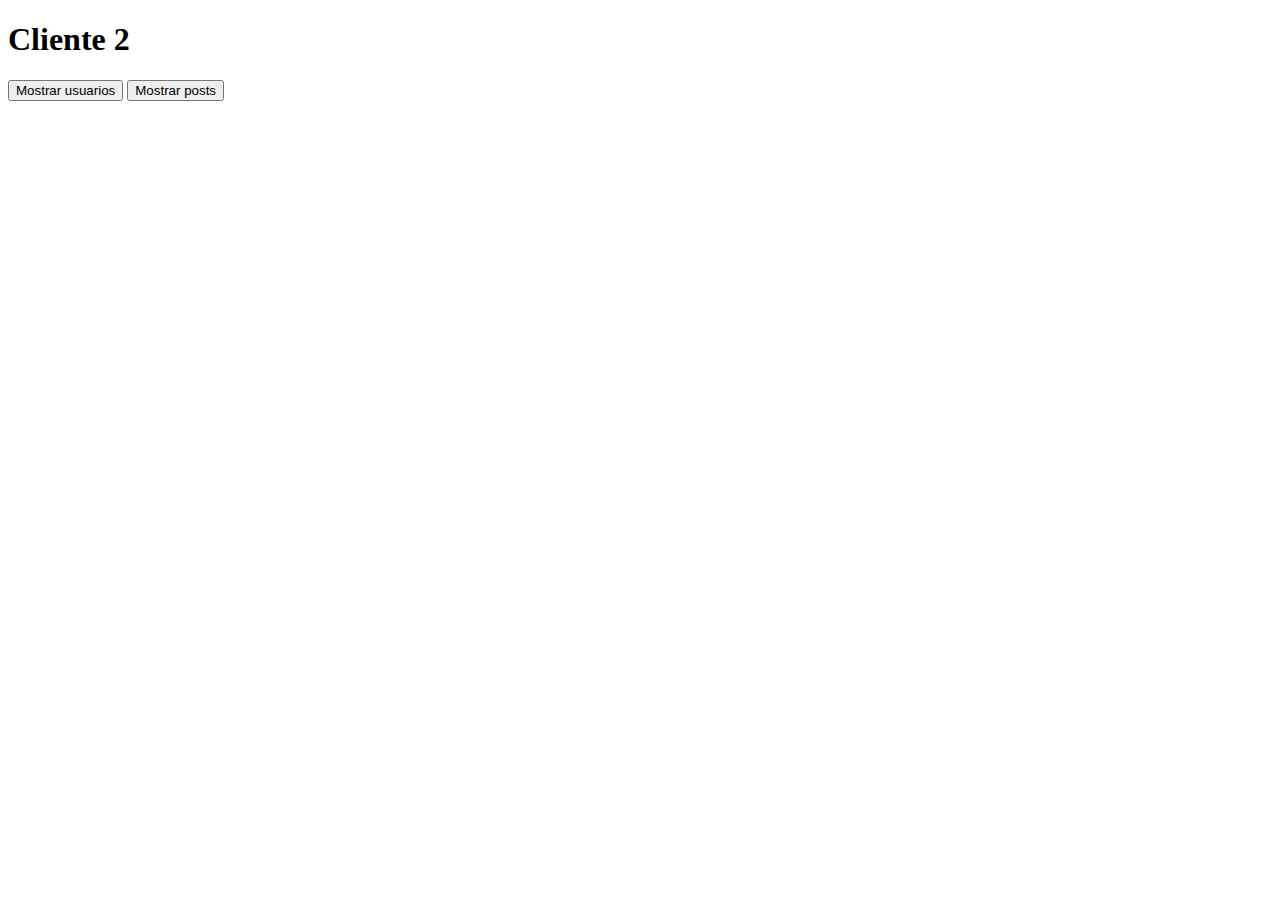
==== client-results-screen/index.html @ 99d30c0b "feat" ====
<!DOCTYPE html>
<html lang="es">
	<head>
		<meta charset="UTF-8" />
		<meta name="viewport" content="width=device-width, initial-scale=1.0" />
		<title>Cliente 2</title>
		<link rel="stylesheet" href="styles.css" />
	</head>
	<body>
		<div class="container">
			<h1>Cliente 2</h1>
			<div class="buttons-container">
				<button id="fetch-users" class="btn">Mostrar usuarios</button>
				<button id="fetch-posts" class="btn">Mostrar posts</button>
			</div>
			<div id="data-container" class="data-grid"></div>
		</div>

		<script src="script.js"></script>
	</body>
</html>
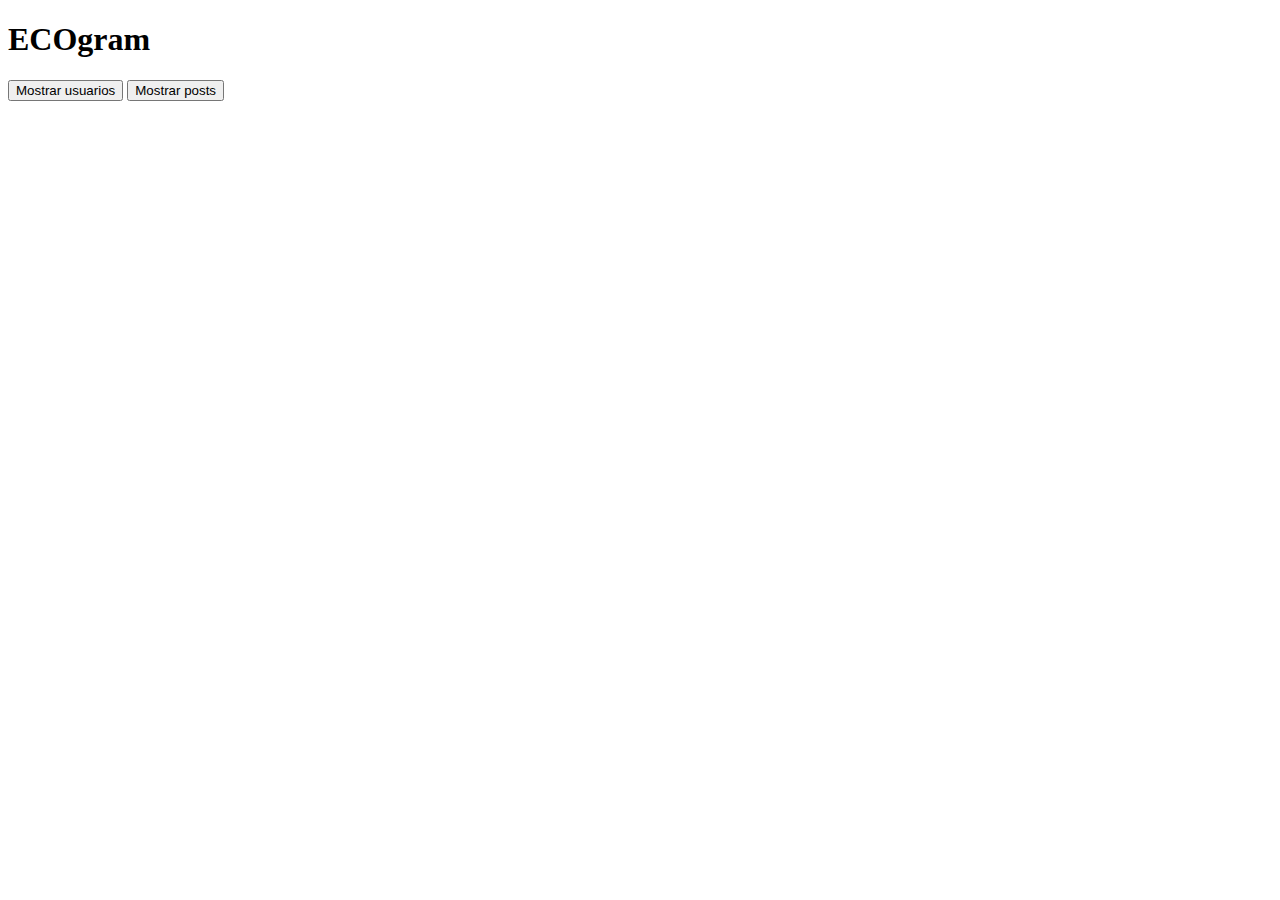
==== commit 7b700407: "feat - 2" ====
--- a/client-results-screen/index.html
+++ b/client-results-screen/index.html
@@ -8,7 +8,7 @@
 	</head>
 	<body>
 		<div class="container">
-			<h1>Cliente 2</h1>
+			<h1>ECOgram</h1>
 			<div class="buttons-container">
 				<button id="fetch-users" class="btn">Mostrar usuarios</button>
 				<button id="fetch-posts" class="btn">Mostrar posts</button>
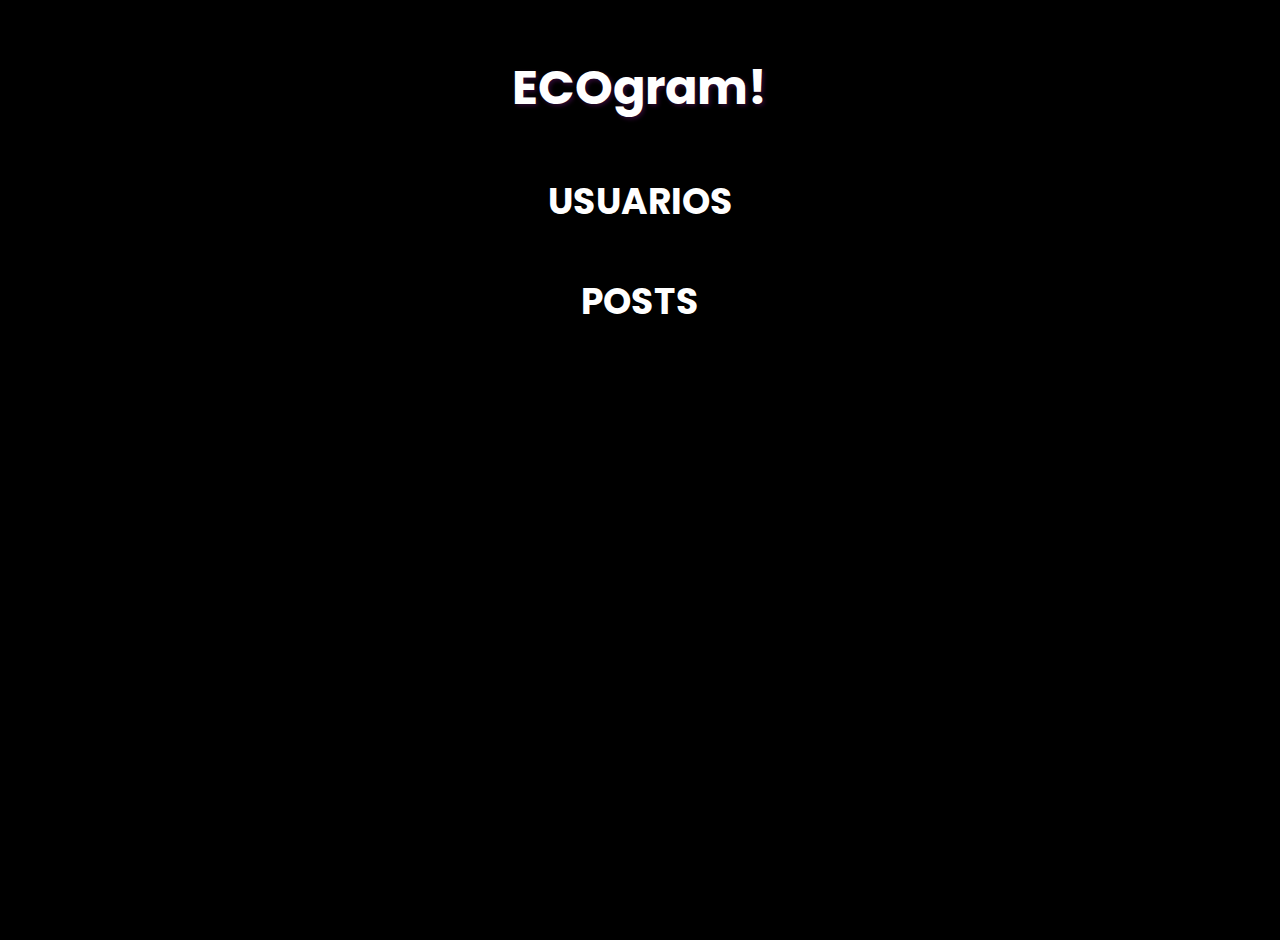
==== commit 418d1679: "feat - 3" ====
--- a/client-results-screen/index.html
+++ b/client-results-screen/index.html
@@ -1,21 +1,18 @@
 <!DOCTYPE html>
-<html lang="es">
+<html lang="en">
 	<head>
 		<meta charset="UTF-8" />
 		<meta name="viewport" content="width=device-width, initial-scale=1.0" />
-		<title>Cliente 2</title>
-		<link rel="stylesheet" href="styles.css" />
+		<link rel="stylesheet" href="index.css" />
+
+		<title>ADMIN</title>
 	</head>
 	<body>
-		<div class="container">
-			<h1>ECOgram</h1>
-			<div class="buttons-container">
-				<button id="fetch-users" class="btn">Mostrar usuarios</button>
-				<button id="fetch-posts" class="btn">Mostrar posts</button>
-			</div>
-			<div id="data-container" class="data-grid"></div>
-		</div>
-
-		<script src="script.js"></script>
+		<h1>ECOgram!</h1>
+		<h2>USUARIOS</h2>
+		<section id="usuarios"> </section>
+		<h2>POSTS</h2>
+		<section id="posts"> </section>
+		<script src="index.js"></script>
 	</body>
 </html>
--- a/client-results-screen/index.css
+++ b/client-results-screen/index.css
@@ -0,0 +1,68 @@
+@import url('https://fonts.googleapis.com/css2?family=Poppins:wght@300;400;600&display=swap');
+
+body {
+	font-family: 'Poppins', sans-serif;
+	background: black;
+	color: #ffffff;
+	display: flex;
+	flex-direction: column;
+	align-items: center;
+	min-height: 100vh;
+	margin: 0;
+	padding: 20px;
+}
+
+h1 {
+	font-size: 48px;
+	text-shadow: 2px 2px 4px #2d0931;
+	margin-bottom: 20px;
+}
+
+h2 {
+	font-size: 36px;
+	margin-top: 30px;
+	margin-bottom: 15px;
+}
+
+section {
+	display: flex;
+	flex-direction: column;
+	align-items: center;
+	width: 100%;
+	max-width: 600px;
+}
+
+#usuarios div,
+.post-item {
+	background-color: rgba(255, 255, 255, 0.1);
+	border-radius: 10px;
+	padding: 20px;
+	margin-bottom: 20px;
+	width: 100%;
+}
+.post-item {
+	display: flex;
+	flex-direction: column;
+	justify-content: center;
+	align-items: center;
+	background-color: rgba(255, 255, 255, 0.1);
+	border-radius: 10px;
+	padding: 20px;
+	margin-bottom: 20px;
+}
+
+.post-item h2 {
+	color: #d2064e;
+	margin-top: 0;
+}
+
+.post-item p {
+	margin: 10px 0;
+}
+
+.post-item img {
+	max-width: 100%;
+	height: auto;
+	border-radius: 5px;
+	margin-top: 10px;
+}
